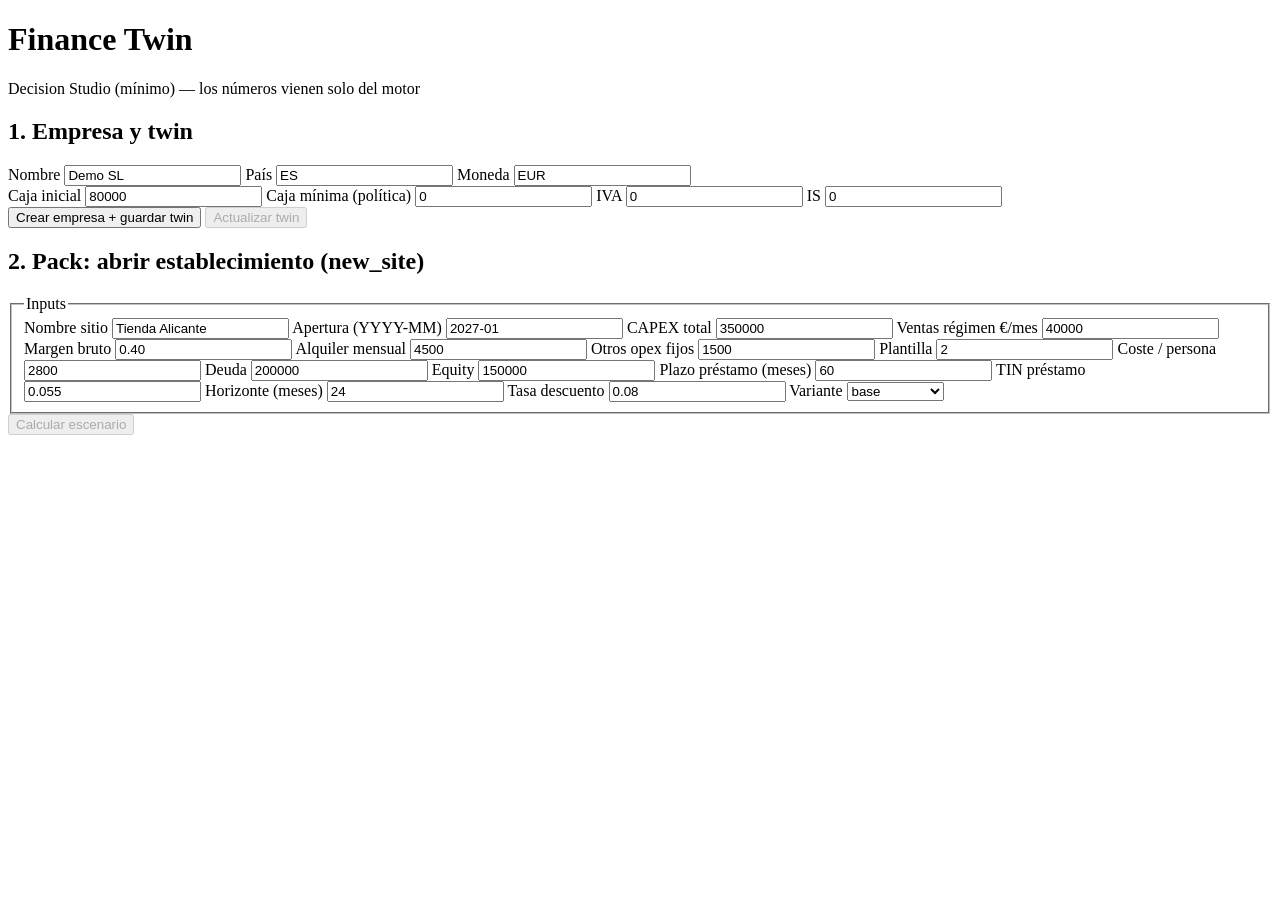
==== api/financetwin_api/static/index.html @ 88892065 "Implement Finance Twin F0–F7: engine, packs, API, UI, and Twin Loop. Add Decimal motor with mapper a" ====
<!DOCTYPE html>
<html lang="es">
<head>
  <meta charset="utf-8" />
  <meta name="viewport" content="width=device-width, initial-scale=1" />
  <title>Finance Twin — Decision Studio</title>
  <link rel="stylesheet" href="/static/styles.css" />
</head>
<body>
  <header>
    <h1>Finance Twin</h1>
    <p class="sub">Decision Studio (mínimo) — los números vienen solo del motor</p>
  </header>

  <main>
    <section id="sec-company">
      <h2>1. Empresa y twin</h2>
      <div class="row">
        <label>Nombre <input id="company_name" value="Demo SL" /></label>
        <label>País <input id="company_country" value="ES" /></label>
        <label>Moneda <input id="company_currency" value="EUR" readonly /></label>
      </div>
      <div class="row">
        <label>Caja inicial <input id="opening_cash" value="80000" /></label>
        <label>Caja mínima (política) <input id="min_cash" value="0" /></label>
        <label>IVA <input id="vat_rate" value="0" /></label>
        <label>IS <input id="corp_tax_rate" value="0" /></label>
      </div>
      <div class="actions">
        <button type="button" id="btn-create">Crear empresa + guardar twin</button>
        <button type="button" id="btn-save-twin" disabled>Actualizar twin</button>
      </div>
      <p id="company_meta" class="meta"></p>
    </section>

    <section id="sec-pack">
      <h2>2. Pack: abrir establecimiento (new_site)</h2>
      <fieldset>
        <legend>Inputs</legend>
        <div class="grid">
          <label>Nombre sitio <input id="site_name" value="Tienda Alicante" /></label>
          <label>Apertura (YYYY-MM) <input id="open_year_month" value="2027-01" /></label>
          <label>CAPEX total <input id="capex_total" value="350000" /></label>
          <label>Ventas régimen €/mes <input id="sales_run_rate" value="40000" /></label>
          <label>Margen bruto <input id="gross_margin_pct" value="0.40" /></label>
          <label>Alquiler mensual <input id="rent_monthly" value="4500" /></label>
          <label>Otros opex fijos <input id="other_opex_monthly" value="1500" /></label>
          <label>Plantilla <input id="headcount" type="number" value="2" /></label>
          <label>Coste / persona <input id="employer_cost_per_person" value="2800" /></label>
          <label>Deuda <input id="debt_amount" value="200000" /></label>
          <label>Equity <input id="equity_amount" value="150000" /></label>
          <label>Plazo préstamo (meses) <input id="loan_term_months" type="number" value="60" /></label>
          <label>TIN préstamo <input id="loan_annual_rate" value="0.055" /></label>
          <label>Horizonte (meses) <input id="horizon_months" type="number" value="24" /></label>
          <label>Tasa descuento <input id="discount_rate_annual" value="0.08" /></label>
          <label>Variante
            <select id="variant">
              <option value="base">base</option>
              <option value="conservative">conservative</option>
              <option value="adverse">adverse</option>
            </select>
          </label>
        </div>
      </fieldset>
      <div class="actions">
        <button type="button" id="btn-run" disabled>Calcular escenario</button>
      </div>
      <p id="run_meta" class="meta"></p>
      <p id="error" class="error" hidden></p>
    </section>

    <section id="sec-report" hidden>
      <h2>3. Informe (CalculationRun)</h2>
      <div id="metrics" class="metrics"></div>
      <h3>Políticas</h3>
      <table id="policies">
        <thead><tr><th>Política</th><th>Estado</th><th>Valor</th><th>Umbral</th><th>Mensaje</th></tr></thead>
        <tbody></tbody>
      </table>
      <h3>Caja (meses)</h3>
      <div class="table-wrap">
        <table id="cash">
          <thead>
            <tr>
              <th>t</th><th>opening_cash</th><th>closing_cash</th>
              <th>capex_paid</th><th>loan_drawdowns</th>
              <th>net_cash_flow</th>
            </tr>
          </thead>
          <tbody></tbody>
        </table>
      </div>
      <h3>Trazabilidad</h3>
      <pre id="trace"></pre>
      <p id="warnings" class="warn"></p>
    </section>
  </main>

  <script src="/static/app.js"></script>
</body>
</html>
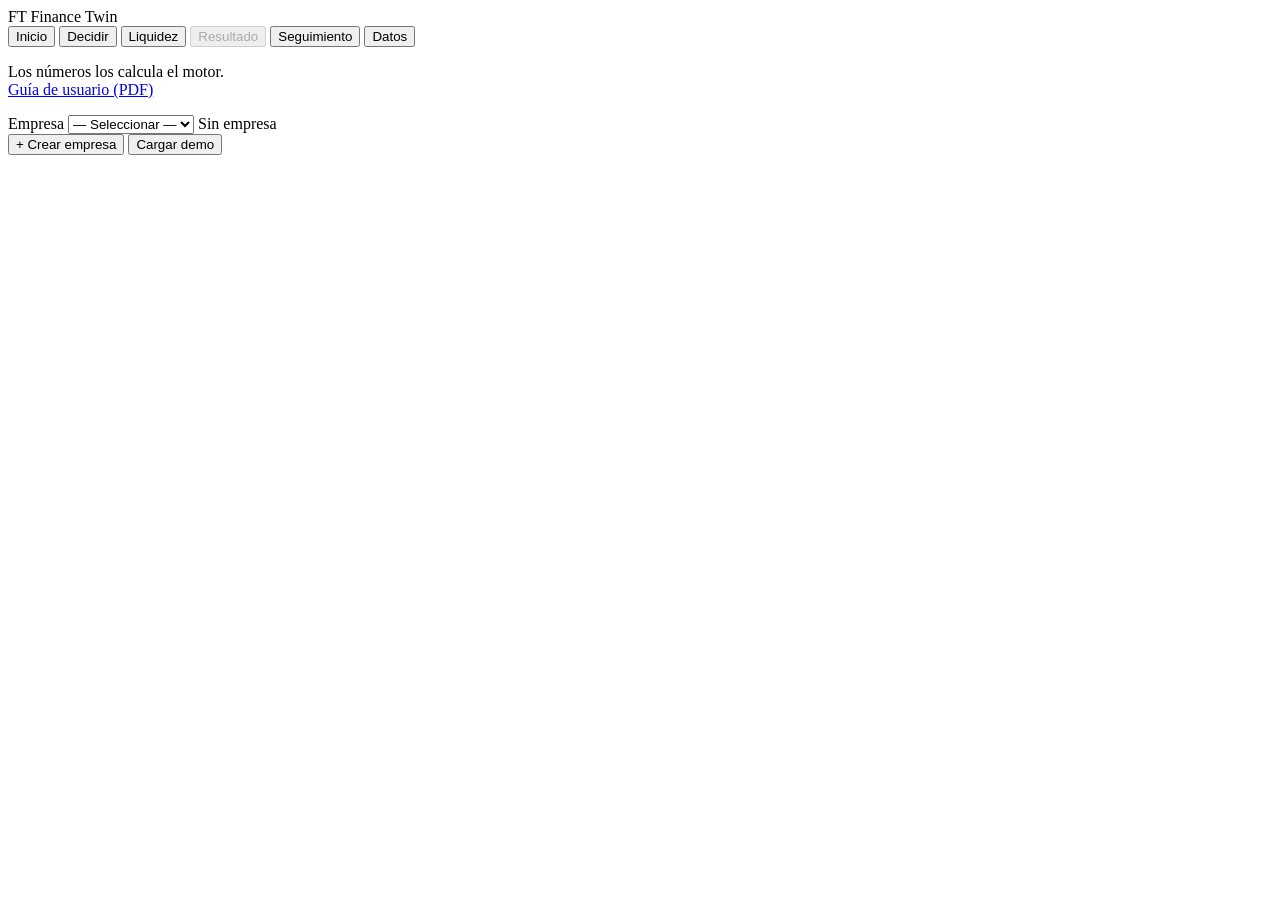
==== commit ed27e4da: "Ship product phases P1–P15: packs API, Decision Studio UX, and user guide. Close the usable local pr" ====
--- a/api/financetwin_api/static/index.html
+++ b/api/financetwin_api/static/index.html
@@ -7,94 +7,459 @@
   <link rel="stylesheet" href="/static/styles.css" />
 </head>
 <body>
-  <header>
-    <h1>Finance Twin</h1>
-    <p class="sub">Decision Studio (mínimo) — los números vienen solo del motor</p>
-  </header>
-
-  <main>
-    <section id="sec-company">
-      <h2>1. Empresa y twin</h2>
-      <div class="row">
-        <label>Nombre <input id="company_name" value="Demo SL" /></label>
-        <label>País <input id="company_country" value="ES" /></label>
-        <label>Moneda <input id="company_currency" value="EUR" readonly /></label>
+  <div class="app-shell">
+    <aside id="app-nav" class="app-sidebar no-print" aria-label="Navegación">
+      <div class="sidebar-brand">
+        <span class="brand-mark">FT</span>
+        <span class="brand-name">Finance Twin</span>
       </div>
-      <div class="row">
-        <label>Caja inicial <input id="opening_cash" value="80000" /></label>
-        <label>Caja mínima (política) <input id="min_cash" value="0" /></label>
-        <label>IVA <input id="vat_rate" value="0" /></label>
-        <label>IS <input id="corp_tax_rate" value="0" /></label>
+      <nav class="sidebar-nav">
+        <button type="button" class="side-link active" data-goto="home" id="nav-home">Inicio</button>
+        <button type="button" class="side-link" data-goto="decision" id="nav-decision">Decidir</button>
+        <button type="button" class="side-link" data-goto="liquidity" id="nav-liquidity">Liquidez</button>
+        <button type="button" class="side-link" data-goto="report" id="nav-report" disabled>Resultado</button>
+        <button type="button" class="side-link" data-goto="followup" id="nav-followup">Seguimiento</button>
+        <button type="button" class="side-link" data-goto="twin" id="nav-twin">Datos</button>
+      </nav>
+      <p class="sidebar-foot">Los números los calcula el motor.<br />
+        <a href="/static/guia-usuario.html" class="side-doc-link" target="_blank" rel="noopener">Guía de usuario (PDF)</a>
+      </p>
+    </aside>
+
+    <div class="app-main">
+      <header id="context-bar" class="context-bar no-print">
+        <div class="context-left">
+          <label class="context-company">Empresa
+            <select id="company_select"><option value="">— Seleccionar —</option></select>
+          </label>
+          <span id="context_status" class="context-status">Sin empresa</span>
+        </div>
+        <div class="context-actions">
+          <button type="button" id="btn-create-top" class="secondary">+ Crear empresa</button>
+          <button type="button" id="btn-demo" class="secondary">Cargar demo</button>
+        </div>
+      </header>
+
+      <div id="status-bar" class="status-bar" hidden>
+        <span class="spinner" aria-hidden="true"></span>
+        <span id="status-text"></span>
       </div>
-      <div class="actions">
-        <button type="button" id="btn-create">Crear empresa + guardar twin</button>
-        <button type="button" id="btn-save-twin" disabled>Actualizar twin</button>
-      </div>
-      <p id="company_meta" class="meta"></p>
-    </section>
-
-    <section id="sec-pack">
-      <h2>2. Pack: abrir establecimiento (new_site)</h2>
-      <fieldset>
-        <legend>Inputs</legend>
-        <div class="grid">
-          <label>Nombre sitio <input id="site_name" value="Tienda Alicante" /></label>
-          <label>Apertura (YYYY-MM) <input id="open_year_month" value="2027-01" /></label>
-          <label>CAPEX total <input id="capex_total" value="350000" /></label>
-          <label>Ventas régimen €/mes <input id="sales_run_rate" value="40000" /></label>
-          <label>Margen bruto <input id="gross_margin_pct" value="0.40" /></label>
-          <label>Alquiler mensual <input id="rent_monthly" value="4500" /></label>
-          <label>Otros opex fijos <input id="other_opex_monthly" value="1500" /></label>
-          <label>Plantilla <input id="headcount" type="number" value="2" /></label>
-          <label>Coste / persona <input id="employer_cost_per_person" value="2800" /></label>
-          <label>Deuda <input id="debt_amount" value="200000" /></label>
-          <label>Equity <input id="equity_amount" value="150000" /></label>
-          <label>Plazo préstamo (meses) <input id="loan_term_months" type="number" value="60" /></label>
-          <label>TIN préstamo <input id="loan_annual_rate" value="0.055" /></label>
-          <label>Horizonte (meses) <input id="horizon_months" type="number" value="24" /></label>
-          <label>Tasa descuento <input id="discount_rate_annual" value="0.08" /></label>
-          <label>Variante
-            <select id="variant">
-              <option value="base">base</option>
-              <option value="conservative">conservative</option>
-              <option value="adverse">adverse</option>
+      <p id="error" class="error" hidden></p>
+      <p id="demo_meta" class="meta" hidden></p>
+
+      <main class="workspace">
+        <section id="sec-home" class="panel panel-home" data-step="home" hidden>
+          <h1 class="workspace-title">¿Qué quieres hacer?</h1>
+          <p class="workspace-lead">Empieza por una empresa. Luego decide, revisa caja o sigue el plan.</p>
+
+          <div id="home-onboard" class="onboard-panel">
+            <h2 class="onboard-title">Primero, elige un camino</h2>
+            <p class="hint">Sin empresa no puedes simular. Carga la demo o crea la tuya.</p>
+            <div class="onboard-actions">
+              <button type="button" id="btn-demo-home" class="primary onboard-cta">Cargar demo (tienda)</button>
+              <button type="button" id="btn-create-home" class="secondary onboard-cta">Crear mi empresa</button>
+            </div>
+          </div>
+
+          <div id="home-company-card" class="company-card" hidden>
+            <div class="company-card-head">
+              <span class="job-kicker">Empresa activa</span>
+              <button type="button" class="linkish" data-goto="twin">Editar datos</button>
+            </div>
+            <p id="home_company_summary" class="company-card-body"></p>
+            <div id="home_quality" class="home-quality" hidden></div>
+            <p id="home_last_run" class="meta"></p>
+          </div>
+
+          <div class="job-grid">
+            <button type="button" class="job-card" data-goto="decision" id="home-btn-decide">
+              <span class="job-kicker">Decidir</span>
+              <span class="job-title">Simular una decisión</span>
+              <span class="job-desc">Inversión, contratación, financiación… y ver el impacto en caja.</span>
+              <span class="job-cta">Empezar →</span>
+            </button>
+            <button type="button" class="job-card" id="home-btn-liquidity">
+              <span class="job-kicker">Liquidez</span>
+              <span class="job-title">¿Aguanto de caja?</span>
+              <span class="job-desc">Estrés de ventas y salidas: cuánto aguantas sin romper política.</span>
+              <span class="job-cta">Empezar →</span>
+            </button>
+            <button type="button" class="job-card" data-goto="followup" id="home-btn-followup">
+              <span class="job-kicker">Seguimiento</span>
+              <span class="job-title">Plan vs realidad</span>
+              <span class="job-desc">Registra la decisión y anota lo que ocurrió de verdad.</span>
+              <span class="job-cta">Empezar →</span>
+            </button>
+          </div>
+        </section>
+
+        <section id="sec-company" class="panel" data-step="twin" hidden>
+          <h1 class="workspace-title">Datos de la empresa</h1>
+          <p class="workspace-lead">Caja, ingresos y costes con los que simulas. Sin esto, el resto miente.</p>
+
+          <details class="disclose" open>
+            <summary>Caja y políticas</summary>
+            <div class="row">
+              <label>Nombre de la empresa <input id="company_name" value="Demo SL" /></label>
+              <label>País <input id="company_country" value="ES" /></label>
+              <label>Moneda <input id="company_currency" value="EUR" readonly /></label>
+            </div>
+            <div class="row">
+              <label>Caja inicial (€) <input id="opening_cash" value="80000" /></label>
+              <label title="Mínimo de caja que no quieres romper">Caja mínima (€) <input id="min_cash" value="0" /></label>
+              <label>IVA (ej. 0.21 = 21%) <input id="vat_rate" value="0" /></label>
+              <label>Impuesto sociedades (ej. 0.25) <input id="corp_tax_rate" value="0" /></label>
+            </div>
+            <div class="actions">
+              <button type="button" id="btn-create" class="primary">Crear empresa</button>
+              <button type="button" id="btn-save-twin" class="secondary" disabled>Actualizar twin</button>
+              <button type="button" class="secondary" data-goto="decision">Ir a Decidir →</button>
+            </div>
+            <p id="company_meta" class="meta"></p>
+            <p id="twin_summary" class="twin-summary" hidden></p>
+            <p id="twin_next" class="next-hint" hidden></p>
+          </details>
+
+          <details class="disclose" open>
+            <summary>Calidad del twin</summary>
+            <div id="twin_quality_panel">
+              <div id="twin_quality_badges" class="badge-row"></div>
+              <details class="disclose nested">
+                <summary>Ver checklist</summary>
+                <ul id="twin_quality_list" class="quality-list"></ul>
+              </details>
+              <p id="twin_quality_meta" class="meta"></p>
+            </div>
+          </details>
+
+          <details class="disclose">
+            <summary>Ingresos</summary>
+            <div class="table-wrap">
+              <table id="rev-table">
+                <thead><tr><th>id</th><th>nombre</th><th>€/mes</th><th>margen</th><th></th></tr></thead>
+                <tbody></tbody>
+              </table>
+            </div>
+            <div class="actions"><button type="button" id="btn-add-rev" class="secondary">Añadir ingreso</button></div>
+          </details>
+
+          <details class="disclose">
+            <summary>Costes</summary>
+            <div class="table-wrap">
+              <table id="cost-table">
+                <thead><tr><th>id</th><th>nombre</th><th>€/mes</th><th></th></tr></thead>
+                <tbody></tbody>
+              </table>
+            </div>
+            <div class="actions"><button type="button" id="btn-add-cost" class="secondary">Añadir coste</button></div>
+          </details>
+
+          <details class="disclose" id="sec-import">
+            <summary>Importar CSV</summary>
+            <p class="hint">Plantilla: <a href="/templates/twin_snapshot_template.csv" download>descargar plantilla</a>.</p>
+            <div class="row">
+              <label>Archivo CSV <input id="import_file" type="file" accept=".csv,text/csv" /></label>
+              <label>Etiqueta <input id="import_label" value="csv-import" /></label>
+            </div>
+            <div class="actions">
+              <button type="button" id="btn-import-csv" class="secondary" disabled>Importar twin</button>
+            </div>
+            <p id="import_meta" class="meta"></p>
+            <details class="disclose nested">
+              <summary>Detalle técnico</summary>
+              <pre id="import_out" class="out"></pre>
+            </details>
+          </details>
+        </section>
+
+        <section id="sec-pack" class="panel" data-step="decision" hidden>
+          <h1 class="workspace-title" id="pack_workspace_title">Decidir</h1>
+          <p class="workspace-lead" id="pack_hint">Elige la decisión, revisa hipótesis y calcula.</p>
+          <p class="hint"><button type="button" class="linkish" data-goto="twin">¿Faltan datos de la empresa?</button></p>
+
+          <div class="wizard-steps no-print" id="wizard-steps" aria-label="Pasos del asistente">
+            <button type="button" class="wiz-step active" data-wiz="1" id="wiz-step-1">1 · Decisión</button>
+            <button type="button" class="wiz-step" data-wiz="2" id="wiz-step-2">2 · Hipótesis</button>
+            <button type="button" class="wiz-step" data-wiz="3" id="wiz-step-3">3 · Calcular</button>
+          </div>
+
+          <div id="wiz-pane-1" class="wiz-pane">
+            <h2 class="wiz-heading">¿Qué decisión?</h2>
+            <div id="pack_cards" class="pack-cards"></div>
+            <select id="pack_id" hidden>
+              <option value="new_site">Nuevo establecimiento</option>
+              <option value="financing">Financiación</option>
+              <option value="asset_purchase">Compra de activo</option>
+              <option value="hiring">Contratación</option>
+              <option value="generic_investment">Inversión genérica</option>
+              <option value="liquidity_plan">Plan de liquidez</option>
             </select>
-          </label>
-        </div>
-      </fieldset>
-      <div class="actions">
-        <button type="button" id="btn-run" disabled>Calcular escenario</button>
-      </div>
-      <p id="run_meta" class="meta"></p>
-      <p id="error" class="error" hidden></p>
-    </section>
-
-    <section id="sec-report" hidden>
-      <h2>3. Informe (CalculationRun)</h2>
-      <div id="metrics" class="metrics"></div>
-      <h3>Políticas</h3>
-      <table id="policies">
-        <thead><tr><th>Política</th><th>Estado</th><th>Valor</th><th>Umbral</th><th>Mensaje</th></tr></thead>
-        <tbody></tbody>
-      </table>
-      <h3>Caja (meses)</h3>
-      <div class="table-wrap">
-        <table id="cash">
-          <thead>
-            <tr>
-              <th>t</th><th>opening_cash</th><th>closing_cash</th>
-              <th>capex_paid</th><th>loan_drawdowns</th>
-              <th>net_cash_flow</th>
-            </tr>
-          </thead>
-          <tbody></tbody>
-        </table>
-      </div>
-      <h3>Trazabilidad</h3>
-      <pre id="trace"></pre>
-      <p id="warnings" class="warn"></p>
-    </section>
-  </main>
+            <div class="actions">
+              <button type="button" class="primary" id="wiz-next-1">Continuar →</button>
+            </div>
+          </div>
+
+          <div id="wiz-pane-2" class="wiz-pane" hidden>
+            <h2 class="wiz-heading" id="pack_legend">Hipótesis</h2>
+            <label class="variant-label">Escenario a detallar
+              <select id="variant">
+                <option value="base">Base</option>
+                <option value="conservative">Conservador</option>
+                <option value="adverse">Adverso</option>
+              </select>
+            </label>
+            <div class="grid" id="pack_fields"></div>
+            <details class="disclose" id="pack_advanced" hidden>
+              <summary>Campos avanzados</summary>
+              <div class="grid" id="pack_fields_advanced"></div>
+            </details>
+            <div class="actions">
+              <button type="button" class="secondary" id="wiz-back-2">← Atrás</button>
+              <button type="button" class="primary" id="wiz-next-2">Continuar →</button>
+            </div>
+          </div>
+
+          <div id="wiz-pane-3" class="wiz-pane" hidden>
+            <h2 class="wiz-heading">Calcular</h2>
+            <p class="hint" id="wiz_calc_hint">Una acción principal. El motor hace el resto.</p>
+            <div class="actions">
+              <button type="button" id="btn-run" class="primary" disabled>Calcular escenario</button>
+              <button type="button" id="btn-compare" class="secondary" disabled>Comparar 3 escenarios</button>
+              <button type="button" class="secondary" id="wiz-back-3">← Ajustar hipótesis</button>
+            </div>
+            <p id="run_meta" class="meta"></p>
+            <p id="decision_next" class="next-hint" hidden></p>
+          </div>
+        </section>
+
+        <section id="sec-report" class="panel panel-result" data-step="report" hidden>
+          <h1 class="workspace-title">Resultado</h1>
+          <p class="workspace-lead">Una respuesta. El detalle, solo si lo pides.</p>
+
+          <div id="demo_banner" class="demo-banner" hidden>
+            <strong>Demo lista.</strong>
+            <span id="demo_banner_text">Aperturaste una tienda de ejemplo. Siguiente: registrar la decisión o ajustar hipótesis.</span>
+          </div>
+
+          <div class="result-hero" id="report-header">
+            <p class="report-title" id="report_title">Informe</p>
+            <p class="meta" id="report_meta"></p>
+            <div class="hero-metric" id="hero_metric">
+              <span class="hero-label" id="hero_label">Métrica</span>
+              <span class="hero-value" id="hero_value">—</span>
+            </div>
+            <p class="report-reading" id="report_reading"></p>
+            <p id="policy-summary" class="policy-badge meta"></p>
+          </div>
+
+          <div class="actions result-actions no-print">
+            <button type="button" class="primary" data-goto="followup" id="btn-goto-register">Registrar decisión</button>
+            <button type="button" id="btn-download-report" class="secondary" disabled>Descargar informe</button>
+            <button type="button" class="secondary" data-goto="decision">Ajustar hipótesis</button>
+          </div>
+          <details class="disclose no-print" id="result-more-actions">
+            <summary>Más acciones</summary>
+            <div class="actions">
+              <button type="button" id="btn-compare-report" class="secondary" disabled>Comparar 3 escenarios</button>
+              <button type="button" id="btn-sensitivity" class="secondary" disabled>¿Qué tendría que pasar?</button>
+              <button type="button" id="btn-print" class="secondary">Imprimir</button>
+            </div>
+          </details>
+
+          <h3 class="metrics-heading">Otros indicadores</h3>
+          <div id="metrics" class="metrics"></div>
+
+          <details class="disclose" id="detail-compare">
+            <summary>Comparación de escenarios</summary>
+            <p id="compare_hint" class="hint">Pulsa «Comparar 3» para ver base, conservador y adverso juntos.</p>
+            <div class="table-wrap">
+              <table id="compare">
+                <thead>
+                  <tr>
+                    <th>Indicador</th>
+                    <th>Base</th>
+                    <th>Conservador</th>
+                    <th>Adverso</th>
+                  </tr>
+                </thead>
+                <tbody></tbody>
+              </table>
+            </div>
+          </details>
+
+          <details class="disclose" id="sensitivity-block">
+            <summary>Sensibilidad</summary>
+            <p id="sensitivity_hint" class="hint">Solo nuevo establecimiento. Pulsa «¿Qué tendría que pasar?».</p>
+            <div id="sensitivity_tables"></div>
+            <pre id="sensitivity_out" class="out" hidden></pre>
+            <details class="disclose nested" id="sensitivity_json_wrap" hidden>
+              <summary>Detalle técnico (JSON)</summary>
+              <pre id="sensitivity_json" class="out"></pre>
+            </details>
+          </details>
+
+          <details class="disclose" id="detail-policies">
+            <summary>Políticas (detalle)</summary>
+            <table id="policies">
+              <thead><tr><th>política</th><th>estado</th><th>valor</th><th>umbral</th><th>mensaje</th></tr></thead>
+              <tbody></tbody>
+            </table>
+          </details>
+
+          <details class="disclose" id="detail-cash">
+            <summary>Caja mes a mes</summary>
+            <div class="table-wrap">
+              <table id="cash">
+                <thead>
+                  <tr>
+                    <th>Mes</th>
+                    <th>Caja apertura</th>
+                    <th>Caja cierre</th>
+                    <th data-field="operating_cash_flow">Flujo operativo</th>
+                    <th>CAPEX</th>
+                    <th>Disposiciones</th>
+                    <th>Flujo neto</th>
+                  </tr>
+                </thead>
+                <tbody></tbody>
+              </table>
+            </div>
+          </details>
+
+          <details class="disclose" id="detail-trace">
+            <summary>Trazabilidad (auditoría)</summary>
+            <pre id="trace"></pre>
+            <p id="warnings" class="warn"></p>
+          </details>
+        </section>
+
+        <section id="sec-twin-loop" class="panel" data-step="followup" hidden>
+          <h1 class="workspace-title">Seguimiento</h1>
+          <p class="workspace-lead">Guarda la decisión, anota lo real y aprende el sesgo.</p>
+
+          <div id="followup-empty" class="onboard-panel" hidden>
+            <h2 class="onboard-title">Todavía no hay un cálculo</h2>
+            <p class="hint">Primero simula una decisión; después podrás registrarla y anotar lo real.</p>
+            <div class="onboard-actions">
+              <button type="button" class="primary" data-goto="decision">Ir a Decidir</button>
+            </div>
+          </div>
+
+          <div id="followup-body">
+            <div class="follow-steps no-print">
+              <div class="follow-step active-follow" id="follow-step-1">
+                <strong>1 · Registrar</strong>
+                Guarda la decisión simulada
+              </div>
+              <div class="follow-step" id="follow-step-2">
+                <strong>2 · Anotar lo real</strong>
+                Previsto vs lo que pasó
+              </div>
+              <div class="follow-step" id="follow-step-3">
+                <strong>3 · Aprender</strong>
+                Patrón de desviaciones
+              </div>
+            </div>
+
+            <details class="disclose" open>
+              <summary>1. Registrar decisión</summary>
+              <div class="row">
+                <label>Título <input id="dec_title" value="Decisión UI" /></label>
+                <label>Fecha (YYYY-MM-DD) <input id="dec_date" value="2027-01-15" /></label>
+                <label>Estado
+                  <select id="dec_status">
+                    <option value="approved">Aprobada</option>
+                    <option value="executed" selected>Ejecutada</option>
+                  </select>
+                </label>
+              </div>
+              <label class="block-label">Motivo
+                <textarea id="dec_rationale" rows="2">Decisión registrada desde Decision Studio</textarea>
+              </label>
+              <div class="actions">
+                <button type="button" id="btn-register-decision" class="primary" disabled>Registrar decisión</button>
+                <button type="button" id="btn-mark-executed" class="secondary" disabled>Marcar como ejecutada</button>
+                <button type="button" class="secondary" data-goto="report">← Resultado</button>
+              </div>
+              <p id="decision_meta" class="meta"></p>
+              <p id="follow_next" class="next-hint" hidden></p>
+            </details>
+
+            <details class="disclose" open>
+              <summary>Decisiones guardadas</summary>
+              <div class="actions">
+                <button type="button" id="btn-refresh-decisions" class="secondary" disabled>Actualizar lista</button>
+              </div>
+              <div id="decisions_empty" class="empty-state">Todavía no has registrado ninguna decisión.</div>
+              <div class="table-wrap">
+                <table id="decisions-table">
+                  <thead>
+                    <tr>
+                      <th>#</th><th>título</th><th>tipo</th><th>estado</th>
+                      <th>fecha</th><th>reales</th><th>id</th>
+                    </tr>
+                  </thead>
+                  <tbody></tbody>
+                </table>
+              </div>
+            </details>
+
+            <details class="disclose" id="actuals-block" open>
+              <summary>2. Anotar lo que ocurrió</summary>
+              <p id="actuals_empty" class="empty-state">Selecciona una decisión de la lista para anotar valores reales.</p>
+              <div class="row">
+                <label>Decisión
+                  <select id="actual_decision_id"></select>
+                </label>
+                <label>Periodo (YYYY-MM) <input id="actual_period" value="2027-06" /></label>
+              </div>
+              <div class="grid" id="actual_items"></div>
+              <div class="table-wrap" style="margin-top:0.75rem;">
+                <table id="forecast-actual-table">
+                  <thead><tr><th>Variable</th><th>Previsto</th><th>Real</th></tr></thead>
+                  <tbody></tbody>
+                </table>
+              </div>
+              <p id="follow_review_hint" class="next-hint">Cuando cierre el mes, vuelve y anota lo real.</p>
+              <div class="actions">
+                <button type="button" id="btn-record-actuals" class="primary" disabled>Guardar valores reales</button>
+              </div>
+              <details class="disclose nested">
+                <summary>Detalle técnico</summary>
+                <pre id="actuals_out" class="out"></pre>
+              </details>
+            </details>
+
+            <details class="disclose">
+              <summary>Ver aprendizaje (sesgos)</summary>
+              <p class="hint">Con al menos 3 meses de datos reales podemos ajustar hipótesis automáticamente. Si la API ofrece calibración (<code>offered</code>), puedes aplicarla al formulario.</p>
+              <div class="actions">
+                <button type="button" id="btn-load-bias" class="secondary" disabled>Ver sesgos</button>
+                <button type="button" id="btn-calib-preview" class="secondary" disabled>Probar calibración</button>
+                <button type="button" id="btn-apply-calib" hidden>Aplicar hipótesis calibradas</button>
+              </div>
+              <div class="table-wrap">
+                <table id="bias-table">
+                  <thead>
+                    <tr>
+                      <th>variable</th><th>n</th>
+                      <th>sesgo mediano</th><th>dirección</th><th>confianza</th>
+                    </tr>
+                  </thead>
+                  <tbody></tbody>
+                </table>
+              </div>
+              <p id="bias_meta" class="meta"></p>
+              <details class="disclose nested">
+                <summary>Detalle técnico</summary>
+                <pre id="calib_out" class="out"></pre>
+              </details>
+            </details>
+          </div>
+        </section>
+      </main>
+    </div>
+  </div>
 
   <script src="/static/app.js"></script>
 </body>
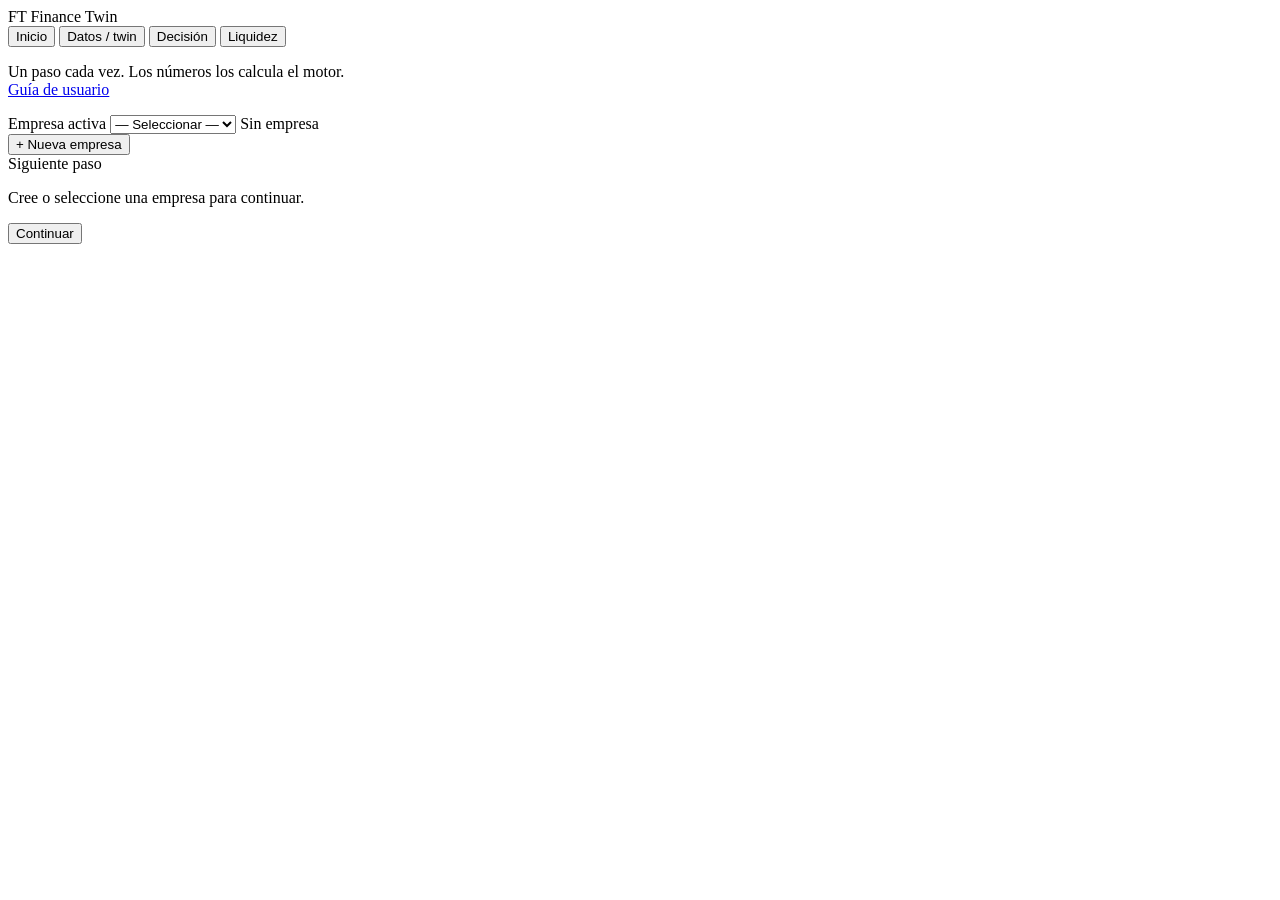
==== commit 4c615f1f: "Ship deployable Decision Studio with Twin Loop UX and evaluator docs. Harden company-first flow, aut" ====
--- a/api/financetwin_api/static/index.html
+++ b/api/financetwin_api/static/index.html
@@ -15,30 +15,41 @@
       </div>
       <nav class="sidebar-nav">
         <button type="button" class="side-link active" data-goto="home" id="nav-home">Inicio</button>
-        <button type="button" class="side-link" data-goto="decision" id="nav-decision">Decidir</button>
+        <button type="button" class="side-link" data-goto="twin" id="nav-twin">Datos / twin</button>
+        <button type="button" class="side-link" data-goto="decision" id="nav-decision">Decisión</button>
         <button type="button" class="side-link" data-goto="liquidity" id="nav-liquidity">Liquidez</button>
-        <button type="button" class="side-link" data-goto="report" id="nav-report" disabled>Resultado</button>
-        <button type="button" class="side-link" data-goto="followup" id="nav-followup">Seguimiento</button>
-        <button type="button" class="side-link" data-goto="twin" id="nav-twin">Datos</button>
+        <button type="button" class="side-link nav-late" data-goto="report" id="nav-report" disabled hidden>Resultado</button>
+        <button type="button" class="side-link nav-late" data-goto="followup" id="nav-followup" hidden>Twin Loop</button>
       </nav>
-      <p class="sidebar-foot">Los números los calcula el motor.<br />
-        <a href="/static/guia-usuario.html" class="side-doc-link" target="_blank" rel="noopener">Guía de usuario (PDF)</a>
+      <p class="sidebar-foot">Un paso cada vez. Los números los calcula el motor.<br />
+        <a href="/static/guia-usuario.html" class="side-doc-link" target="_blank" rel="noopener">Guía de usuario</a>
       </p>
     </aside>
 
     <div class="app-main">
       <header id="context-bar" class="context-bar no-print">
         <div class="context-left">
-          <label class="context-company">Empresa
+          <label class="context-company">Empresa activa
             <select id="company_select"><option value="">— Seleccionar —</option></select>
           </label>
           <span id="context_status" class="context-status">Sin empresa</span>
         </div>
         <div class="context-actions">
-          <button type="button" id="btn-create-top" class="secondary">+ Crear empresa</button>
-          <button type="button" id="btn-demo" class="secondary">Cargar demo</button>
+          <button type="button" id="btn-create-top" class="secondary">+ Nueva empresa</button>
+          <button type="button" id="btn-demo" class="secondary" hidden>Cargar demo</button>
         </div>
       </header>
+
+      <div id="coach_bar" class="coach-bar no-print" role="status">
+        <div class="coach-copy">
+          <span class="coach-kicker">Siguiente paso</span>
+          <p id="coach_text" class="coach-text">Cree o seleccione una empresa para continuar.</p>
+        </div>
+        <div class="coach-actions">
+          <button type="button" id="coach_cta" class="primary">Continuar</button>
+          <button type="button" id="coach_skip" class="linkish" hidden>Omitir</button>
+        </div>
+      </div>
 
       <div id="status-bar" class="status-bar" hidden>
         <span class="spinner" aria-hidden="true"></span>
@@ -49,55 +60,145 @@
 
       <main class="workspace">
         <section id="sec-home" class="panel panel-home" data-step="home" hidden>
-          <h1 class="workspace-title">¿Qué quieres hacer?</h1>
-          <p class="workspace-lead">Empieza por una empresa. Luego decide, revisa caja o sigue el plan.</p>
-
-          <div id="home-onboard" class="onboard-panel">
-            <h2 class="onboard-title">Primero, elige un camino</h2>
-            <p class="hint">Sin empresa no puedes simular. Carga la demo o crea la tuya.</p>
+          <h1 class="workspace-title">Tus empresas</h1>
+          <p class="workspace-lead">Sin empresa no puedes continuar. Crea una o elige una de la lista.</p>
+
+          <div id="home-onboard" class="onboard-panel home-create-panel">
+            <h2 class="onboard-title">Crear empresa</h2>
+            <p class="hint">Solo el nombre. Luego eliges cómo meter los datos (demo, Excel o a mano).</p>
+            <div class="row home-create-row">
+              <label>Nombre
+                <input id="home_company_name" value="" placeholder="Ej. Mi SL" />
+              </label>
+              <label>País
+                <input id="home_company_country" value="ES" />
+              </label>
+            </div>
             <div class="onboard-actions">
-              <button type="button" id="btn-demo-home" class="primary onboard-cta">Cargar demo (tienda)</button>
-              <button type="button" id="btn-create-home" class="secondary onboard-cta">Crear mi empresa</button>
-            </div>
-          </div>
-
-          <div id="home-company-card" class="company-card" hidden>
-            <div class="company-card-head">
-              <span class="job-kicker">Empresa activa</span>
-              <button type="button" class="linkish" data-goto="twin">Editar datos</button>
-            </div>
-            <p id="home_company_summary" class="company-card-body"></p>
-            <div id="home_quality" class="home-quality" hidden></div>
-            <p id="home_last_run" class="meta"></p>
-          </div>
-
-          <div class="job-grid">
-            <button type="button" class="job-card" data-goto="decision" id="home-btn-decide">
-              <span class="job-kicker">Decidir</span>
-              <span class="job-title">Simular una decisión</span>
-              <span class="job-desc">Inversión, contratación, financiación… y ver el impacto en caja.</span>
-              <span class="job-cta">Empezar →</span>
-            </button>
-            <button type="button" class="job-card" id="home-btn-liquidity">
-              <span class="job-kicker">Liquidez</span>
-              <span class="job-title">¿Aguanto de caja?</span>
-              <span class="job-desc">Estrés de ventas y salidas: cuánto aguantas sin romper política.</span>
-              <span class="job-cta">Empezar →</span>
-            </button>
-            <button type="button" class="job-card" data-goto="followup" id="home-btn-followup">
-              <span class="job-kicker">Seguimiento</span>
-              <span class="job-title">Plan vs realidad</span>
-              <span class="job-desc">Registra la decisión y anota lo que ocurrió de verdad.</span>
-              <span class="job-cta">Empezar →</span>
-            </button>
+              <button type="button" id="btn-create-home" class="primary onboard-cta">Crear empresa</button>
+              <button type="button" id="btn-demo-home" class="secondary onboard-cta">Cargar escenario demo</button>
+            </div>
+          </div>
+
+          <div id="sec-companies-mgmt" class="home-companies-block">
+            <h2 class="wiz-heading">Empresas guardadas</h2>
+            <p class="hint">Usar entra en esa empresa. Borrar elimina twin, cálculos y decisiones.</p>
+            <div class="table-wrap">
+              <table id="companies-mgmt-table">
+                <thead>
+                  <tr><th>Nombre</th><th>Creada</th><th>Acciones</th></tr>
+                </thead>
+                <tbody></tbody>
+              </table>
+            </div>
+            <div class="actions">
+              <button type="button" id="btn-refresh-companies" class="secondary">Actualizar lista</button>
+              <button type="button" id="btn-delete-all-demos" class="secondary">Borrar todas las «Demo Tienda»</button>
+            </div>
+            <p id="companies_mgmt_meta" class="meta"></p>
+          </div>
+
+          <!-- Hub post-empresa (si vuelves a Inicio con empresa activa) -->
+          <div id="home-ready" hidden>
+            <div id="home-company-card" class="company-card">
+              <div class="company-card-head">
+                <span class="job-kicker">Empresa activa</span>
+                <button type="button" class="linkish" data-goto="twin">Editar datos</button>
+              </div>
+              <p id="home_company_summary" class="company-card-body"></p>
+              <div id="home_quality" class="home-quality" hidden></div>
+              <p id="home_last_run" class="meta"></p>
+            </div>
+
+            <h2 class="wiz-heading" style="margin-top:1.5rem;">Acciones disponibles</h2>
+            <div class="job-grid">
+              <button type="button" class="job-card" data-goto="twin" id="home-btn-data">
+                <span class="job-kicker">Twin</span>
+                <span class="job-title">Datos del twin</span>
+                <span class="job-desc">Importación SABI/PGC, plantilla CSV, entrada manual o escenario demo.</span>
+                <span class="job-cta">Abrir →</span>
+              </button>
+              <button type="button" class="job-card" data-goto="decision" id="home-btn-decide">
+                <span class="job-kicker">Decisión</span>
+                <span class="job-title">Simular decisión</span>
+                <span class="job-desc">Packs de inversión, financiación, contratación y activos.</span>
+                <span class="job-cta">Abrir →</span>
+              </button>
+              <button type="button" class="job-card" id="home-btn-liquidity">
+                <span class="job-kicker">Liquidez</span>
+                <span class="job-title">Análisis de liquidez</span>
+                <span class="job-desc">Estrés de ventas/opex y cumplimiento de política de caja mínima.</span>
+                <span class="job-cta">Abrir →</span>
+              </button>
+              <button type="button" class="job-card" data-goto="followup" id="home-btn-followup">
+                <span class="job-kicker">Twin Loop</span>
+                <span class="job-title">Plan vs realidad</span>
+                <span class="job-desc">Registro de decisión, valores reales, sesgo y calibración.</span>
+                <span class="job-cta">Abrir →</span>
+              </button>
+            </div>
           </div>
         </section>
 
         <section id="sec-company" class="panel" data-step="twin" hidden>
-          <h1 class="workspace-title">Datos de la empresa</h1>
-          <p class="workspace-lead">Caja, ingresos y costes con los que simulas. Sin esto, el resto miente.</p>
-
-          <details class="disclose" open>
+          <h1 class="workspace-title">Datos del twin</h1>
+          <p class="workspace-lead" id="twin_workspace_lead">Snapshot de caja, ingresos y costes usado por el motor.</p>
+
+          <div id="data_path_chooser" class="data-path-chooser" hidden>
+            <h2 class="wiz-heading">Fuente de datos</h2>
+            <p id="data_help_note" class="hint data-help-note">
+              Seleccione una fuente. Un Excel sin etiquetas PGC no se mapea automáticamente: use SABI/PGC, la plantilla CSV o entrada manual.
+            </p>
+            <div id="home-intent" class="intent-grid intent-grid-compact">
+              <button type="button" class="intent-card" id="home-intent-demo" data-path="demo">
+                <span class="job-kicker">Referencia</span>
+                <span class="job-title">Escenario demo</span>
+                <span class="job-desc">Empresa de ejemplo con cálculo new_site preejecutado.</span>
+              </button>
+              <button type="button" class="intent-card intent-card-primary" id="home-intent-sabi" data-path="sabi">
+                <span class="job-kicker">Importación</span>
+                <span class="job-title">Excel SABI / PGC</span>
+                <span class="job-desc">Mapeo por etiquetas PGC (tesorería, cifra de negocios, etc.).</span>
+              </button>
+              <button type="button" class="intent-card" id="data-path-csv" data-path="csv">
+                <span class="job-title">Plantilla CSV</span>
+                <span class="job-desc">Esquema de columnas fijo de Finance Twin.</span>
+              </button>
+              <button type="button" class="intent-card" id="home-intent-manual" data-path="manual">
+                <span class="job-title">Entrada manual</span>
+                <span class="job-desc">Formulario de caja, ingresos y costes.</span>
+              </button>
+            </div>
+            <!-- aliases legacy ids -->
+            <button type="button" id="data-path-sabi" hidden aria-hidden="true" tabindex="-1">SABI</button>
+            <button type="button" id="data-path-manual" hidden aria-hidden="true" tabindex="-1">Manual</button>
+          </div>
+
+          <div id="sabi_flow" class="sabi-flow" hidden>
+            <h2 class="wiz-heading">Excel SABI / PGC</h2>
+            <div class="sabi-steps" aria-label="Pasos SABI">
+              <span class="sabi-step active" data-sabi-step="1" id="sabi-step-1">1 · Cargar archivo</span>
+              <span class="sabi-step" data-sabi-step="2" id="sabi-step-2">2 · Previsualizar</span>
+              <span class="sabi-step" data-sabi-step="3" id="sabi-step-3">3 · Confirmar</span>
+            </div>
+            <p class="hint">
+              El importador localiza filas por <strong>etiquetas PGC</strong> en el texto
+              (p. ej. «Tesorería», «Importe neto de la cifra de negocios»), no por posición de columna.
+              Revise el mapeo en la previsualización antes de confirmar. Si el fichero no usa esas etiquetas, use plantilla CSV o entrada manual.
+            </p>
+            <div class="row">
+              <label>Excel/CSV SABI <input id="sabi_file" type="file" accept=".csv,.xlsx,.xlsm,text/csv,application/vnd.openxmlformats-officedocument.spreadsheetml.sheet" /></label>
+              <label>Mes de ancla (YYYY-MM) <input id="sabi_year_month" value="2025-01" /></label>
+            </div>
+            <div class="actions">
+              <button type="button" id="btn-sabi-preview" class="secondary" disabled>Previsualizar mapeo</button>
+              <button type="button" id="btn-sabi-confirm" class="primary" disabled>Confirmar e importar twin</button>
+            </div>
+            <div id="sabi_preview" class="import-preview" hidden></div>
+            <p id="import_meta" class="meta"></p>
+          </div>
+
+          <details class="disclose" id="sec-cash" open>
             <summary>Caja y políticas</summary>
             <div class="row">
               <label>Nombre de la empresa <input id="company_name" value="Demo SL" /></label>
@@ -111,28 +212,28 @@
               <label>Impuesto sociedades (ej. 0.25) <input id="corp_tax_rate" value="0" /></label>
             </div>
             <div class="actions">
-              <button type="button" id="btn-create" class="primary">Crear empresa</button>
-              <button type="button" id="btn-save-twin" class="secondary" disabled>Actualizar twin</button>
-              <button type="button" class="secondary" data-goto="decision">Ir a Decidir →</button>
+              <button type="button" id="btn-create" class="primary">Crear empresa con estos datos</button>
+              <button type="button" id="btn-save-twin" class="secondary" disabled>Guardar twin</button>
+              <button type="button" class="secondary" id="btn-twin-next-liq">Continuar a simulación →</button>
             </div>
             <p id="company_meta" class="meta"></p>
             <p id="twin_summary" class="twin-summary" hidden></p>
             <p id="twin_next" class="next-hint" hidden></p>
           </details>
 
-          <details class="disclose" open>
+          <details class="disclose" id="sec-quality">
             <summary>Calidad del twin</summary>
             <div id="twin_quality_panel">
               <div id="twin_quality_badges" class="badge-row"></div>
               <details class="disclose nested">
-                <summary>Ver checklist</summary>
+                <summary>Checklist de calidad</summary>
                 <ul id="twin_quality_list" class="quality-list"></ul>
               </details>
               <p id="twin_quality_meta" class="meta"></p>
             </div>
           </details>
 
-          <details class="disclose">
+          <details class="disclose" id="sec-revenues">
             <summary>Ingresos</summary>
             <div class="table-wrap">
               <table id="rev-table">
@@ -143,7 +244,7 @@
             <div class="actions"><button type="button" id="btn-add-rev" class="secondary">Añadir ingreso</button></div>
           </details>
 
-          <details class="disclose">
+          <details class="disclose" id="sec-costs">
             <summary>Costes</summary>
             <div class="table-wrap">
               <table id="cost-table">
@@ -155,16 +256,19 @@
           </details>
 
           <details class="disclose" id="sec-import">
-            <summary>Importar CSV</summary>
-            <p class="hint">Plantilla: <a href="/templates/twin_snapshot_template.csv" download>descargar plantilla</a>.</p>
+            <summary>Plantilla CSV (Excel propio adaptado)</summary>
+            <p class="hint">
+              Descarga la plantilla, ábrela en Excel y rellena <strong>nuestras</strong> columnas
+              (no las tuyas inventadas). Luego súbela aquí.
+              <a href="/templates/twin_snapshot_template.csv" download>Descargar plantilla CSV</a>
+            </p>
             <div class="row">
               <label>Archivo CSV <input id="import_file" type="file" accept=".csv,text/csv" /></label>
               <label>Etiqueta <input id="import_label" value="csv-import" /></label>
             </div>
             <div class="actions">
-              <button type="button" id="btn-import-csv" class="secondary" disabled>Importar twin</button>
-            </div>
-            <p id="import_meta" class="meta"></p>
+              <button type="button" id="btn-import-csv" class="secondary" disabled>Importar plantilla</button>
+            </div>
             <details class="disclose nested">
               <summary>Detalle técnico</summary>
               <pre id="import_out" class="out"></pre>
@@ -201,13 +305,19 @@
 
           <div id="wiz-pane-2" class="wiz-pane" hidden>
             <h2 class="wiz-heading" id="pack_legend">Hipótesis</h2>
-            <label class="variant-label">Escenario a detallar
+            <p class="hint" id="hypotheses_hint">Tú decides cada cifra. No hay atajos ni presets: como en la empresa real.</p>
+            <label class="variant-label">Escenario a calcular ahora
               <select id="variant">
-                <option value="base">Base</option>
-                <option value="conservative">Conservador</option>
-                <option value="adverse">Adverso</option>
+                <option value="base">Base (tus cifras tal cual)</option>
+                <option value="conservative">Conservador (el motor endurece un poco)</option>
+                <option value="adverse">Adverso (el motor endurece más)</option>
               </select>
             </label>
+            <p class="hint" id="variant_explain">
+              <strong>Sí influye.</strong> No es solo un nombre: al elegir Conservador/Adverso el motor aplica automáticamente
+              hipótesis más duras (p. ej. menos ventas, más costes o tipos más altos según la decisión).
+              Usa «Comparar 3» en el resultado para ver los tres a la vez.
+            </p>
             <div class="grid" id="pack_fields"></div>
             <details class="disclose" id="pack_advanced" hidden>
               <summary>Campos avanzados</summary>
@@ -224,8 +334,8 @@
             <p class="hint" id="wiz_calc_hint">Una acción principal. El motor hace el resto.</p>
             <div class="actions">
               <button type="button" id="btn-run" class="primary" disabled>Calcular escenario</button>
-              <button type="button" id="btn-compare" class="secondary" disabled>Comparar 3 escenarios</button>
-              <button type="button" class="secondary" id="wiz-back-3">← Ajustar hipótesis</button>
+              <button type="button" id="btn-compare" class="secondary" disabled>Comparar escenarios (B/C/A)</button>
+              <button type="button" class="secondary" id="wiz-back-3">← Editar hipótesis</button>
             </div>
             <p id="run_meta" class="meta"></p>
             <p id="decision_next" class="next-hint" hidden></p>
@@ -249,25 +359,46 @@
               <span class="hero-value" id="hero_value">—</span>
             </div>
             <p class="report-reading" id="report_reading"></p>
+            <div id="tradeoff_box" class="tradeoff-box" hidden></div>
             <p id="policy-summary" class="policy-badge meta"></p>
+            <p id="runway_line" class="meta" hidden></p>
+            <p id="dscr_block" class="meta" hidden></p>
+            <div id="scorecard_block" class="scorecard-grid" hidden></div>
           </div>
 
           <div class="actions result-actions no-print">
             <button type="button" class="primary" data-goto="followup" id="btn-goto-register">Registrar decisión</button>
-            <button type="button" id="btn-download-report" class="secondary" disabled>Descargar informe</button>
-            <button type="button" class="secondary" data-goto="decision">Ajustar hipótesis</button>
-          </div>
+            <button type="button" class="secondary" data-goto="decision" id="btn-adjust-hyp">Editar hipótesis</button>
+          </div>
+
           <details class="disclose no-print" id="result-more-actions">
-            <summary>Más acciones</summary>
-            <div class="actions">
-              <button type="button" id="btn-compare-report" class="secondary" disabled>Comparar 3 escenarios</button>
-              <button type="button" id="btn-sensitivity" class="secondary" disabled>¿Qué tendría que pasar?</button>
+            <summary>Análisis avanzado</summary>
+            <div class="actions">
+              <button type="button" id="btn-compare-report" class="secondary" disabled>Comparar escenarios (B/C/A)</button>
+              <button type="button" id="btn-sensitivity" class="secondary" disabled>Análisis de sensibilidad</button>
+              <button type="button" id="btn-tornado" class="secondary" disabled>Análisis tornado</button>
+              <button type="button" id="btn-montecarlo" class="secondary" disabled>Simulación Monte Carlo</button>
+              <button type="button" id="btn-download-report" class="secondary" disabled>Descargar informe HTML</button>
               <button type="button" id="btn-print" class="secondary">Imprimir</button>
             </div>
           </details>
 
-          <h3 class="metrics-heading">Otros indicadores</h3>
-          <div id="metrics" class="metrics"></div>
+          <details class="disclose" id="detail-metrics-wrap">
+            <summary>Otros indicadores</summary>
+            <div id="metrics" class="metrics"></div>
+          </details>
+
+          <details class="disclose" id="tornado-block" hidden>
+            <summary>Tornado — qué mueve más el VAN / caja</summary>
+            <p id="tornado_hint" class="hint">Pulsa «Tornado» para ordenar variables por impacto.</p>
+            <div id="tornado_tables"></div>
+          </details>
+
+          <details class="disclose" id="montecarlo-block" hidden>
+            <summary>Incertidumbre (Monte Carlo)</summary>
+            <p id="montecarlo_hint" class="hint">Rangos sobre ventas, margen y CAPEX. Copy honesto: bajo tus rangos, no «probabilidad de éxito».</p>
+            <div id="montecarlo_out" class="meta"></div>
+          </details>
 
           <details class="disclose" id="detail-compare">
             <summary>Comparación de escenarios</summary>
@@ -363,6 +494,7 @@
 
             <details class="disclose" open>
               <summary>1. Registrar decisión</summary>
+              <p class="hint">Guarda el cálculo que acabas de simular. Al registrar, el <strong>previsto</strong> (ventas, CAPEX, etc.) queda congelado para comparar después con lo real.</p>
               <div class="row">
                 <label>Título <input id="dec_title" value="Decisión UI" /></label>
                 <label>Fecha (YYYY-MM-DD) <input id="dec_date" value="2027-01-15" /></label>
@@ -378,8 +510,8 @@
               </label>
               <div class="actions">
                 <button type="button" id="btn-register-decision" class="primary" disabled>Registrar decisión</button>
-                <button type="button" id="btn-mark-executed" class="secondary" disabled>Marcar como ejecutada</button>
-                <button type="button" class="secondary" data-goto="report">← Resultado</button>
+                <button type="button" id="btn-mark-executed" class="secondary" disabled>Cambiar estado a ejecutada</button>
+                <button type="button" class="secondary" data-goto="report">← Volver al resultado</button>
               </div>
               <p id="decision_meta" class="meta"></p>
               <p id="follow_next" class="next-hint" hidden></p>
@@ -406,44 +538,68 @@
 
             <details class="disclose" id="actuals-block" open>
               <summary>2. Anotar lo que ocurrió</summary>
-              <p id="actuals_empty" class="empty-state">Selecciona una decisión de la lista para anotar valores reales.</p>
+              <p id="actuals_empty" class="empty-state">Tras registrar una decisión, elige el mes y escribe solo lo real. El previsto ya viene de tu simulación.</p>
+              <p id="actuals_howto" class="hint" hidden>
+                El <strong>previsto</strong> se congela al registrar la decisión (no lo rellenas tú).
+                Solo escribe la columna <strong>Real</strong> del mes y guarda. Repite con otro mes cuando quieras.
+              </p>
               <div class="row">
                 <label>Decisión
                   <select id="actual_decision_id"></select>
                 </label>
-                <label>Periodo (YYYY-MM) <input id="actual_period" value="2027-06" /></label>
-              </div>
-              <div class="grid" id="actual_items"></div>
+                <label>Mes (YYYY-MM) <input id="actual_period" value="2027-06" /></label>
+              </div>
+              <div id="actual_items" class="actual-items-host" hidden aria-hidden="true"></div>
               <div class="table-wrap" style="margin-top:0.75rem;">
                 <table id="forecast-actual-table">
-                  <thead><tr><th>Variable</th><th>Previsto</th><th>Real</th></tr></thead>
+                  <thead><tr><th>Qué medimos</th><th>Previsto (simulación)</th><th>Real (tú)</th></tr></thead>
                   <tbody></tbody>
                 </table>
               </div>
-              <p id="follow_review_hint" class="next-hint">Cuando cierre el mes, vuelve y anota lo real.</p>
+              <p id="follow_review_hint" class="next-hint">Con 3 meses guardados podrás ver si sueles ser optimista o pesimista.</p>
               <div class="actions">
-                <button type="button" id="btn-record-actuals" class="primary" disabled>Guardar valores reales</button>
-              </div>
+                <button type="button" id="btn-record-actuals" class="primary" disabled>Registrar valores reales</button>
+              </div>
+              <p id="actuals_feedback" class="save-feedback" hidden role="status"></p>
               <details class="disclose nested">
                 <summary>Detalle técnico</summary>
                 <pre id="actuals_out" class="out"></pre>
               </details>
             </details>
 
-            <details class="disclose">
-              <summary>Ver aprendizaje (sesgos)</summary>
-              <p class="hint">Con al menos 3 meses de datos reales podemos ajustar hipótesis automáticamente. Si la API ofrece calibración (<code>offered</code>), puedes aplicarla al formulario.</p>
+            <details class="disclose" id="bias-block" open>
+              <summary>3. Aprender del sesgo</summary>
+              <p class="hint" id="bias_plain_hint">
+                El <strong>sesgo típico</strong> es la mediana de
+                <code>(previsto − real) / previsto</code> en cada mes.
+                Con ≥3 periodos del mismo indicador puede ejecutarse la
+                <strong>previsualización de calibración</strong>
+                (<code>calibrado = valor × (1 − sesgo_mediano)</code>).
+              </p>
+              <div id="bias_human" class="tradeoff-box" hidden></div>
               <div class="actions">
-                <button type="button" id="btn-load-bias" class="secondary" disabled>Ver sesgos</button>
-                <button type="button" id="btn-calib-preview" class="secondary" disabled>Probar calibración</button>
-                <button type="button" id="btn-apply-calib" hidden>Aplicar hipótesis calibradas</button>
+                <button type="button" id="btn-load-bias" class="secondary" disabled>Calcular perfil de sesgo</button>
+                <button type="button" id="btn-calib-preview" class="secondary" disabled>Previsualizar calibración</button>
+                <button type="button" id="btn-apply-calib" class="primary" hidden>Aplicar calibración</button>
+              </div>
+              <div id="calib_panel" class="calib-panel" hidden>
+                <p id="calib_feedback" class="save-feedback" role="status"></p>
+                <div class="table-wrap">
+                  <table id="calib-compare-table">
+                    <thead>
+                      <tr><th>Hipótesis</th><th>Ahora</th><th>Calibrada</th></tr>
+                    </thead>
+                    <tbody></tbody>
+                  </table>
+                </div>
+                <p id="calib_next" class="next-hint" hidden></p>
               </div>
               <div class="table-wrap">
                 <table id="bias-table">
                   <thead>
                     <tr>
-                      <th>variable</th><th>n</th>
-                      <th>sesgo mediano</th><th>dirección</th><th>confianza</th>
+                      <th>Indicador</th><th>meses</th>
+                      <th>sesgo típico</th><th>tendencia</th><th>confianza</th>
                     </tr>
                   </thead>
                   <tbody></tbody>
